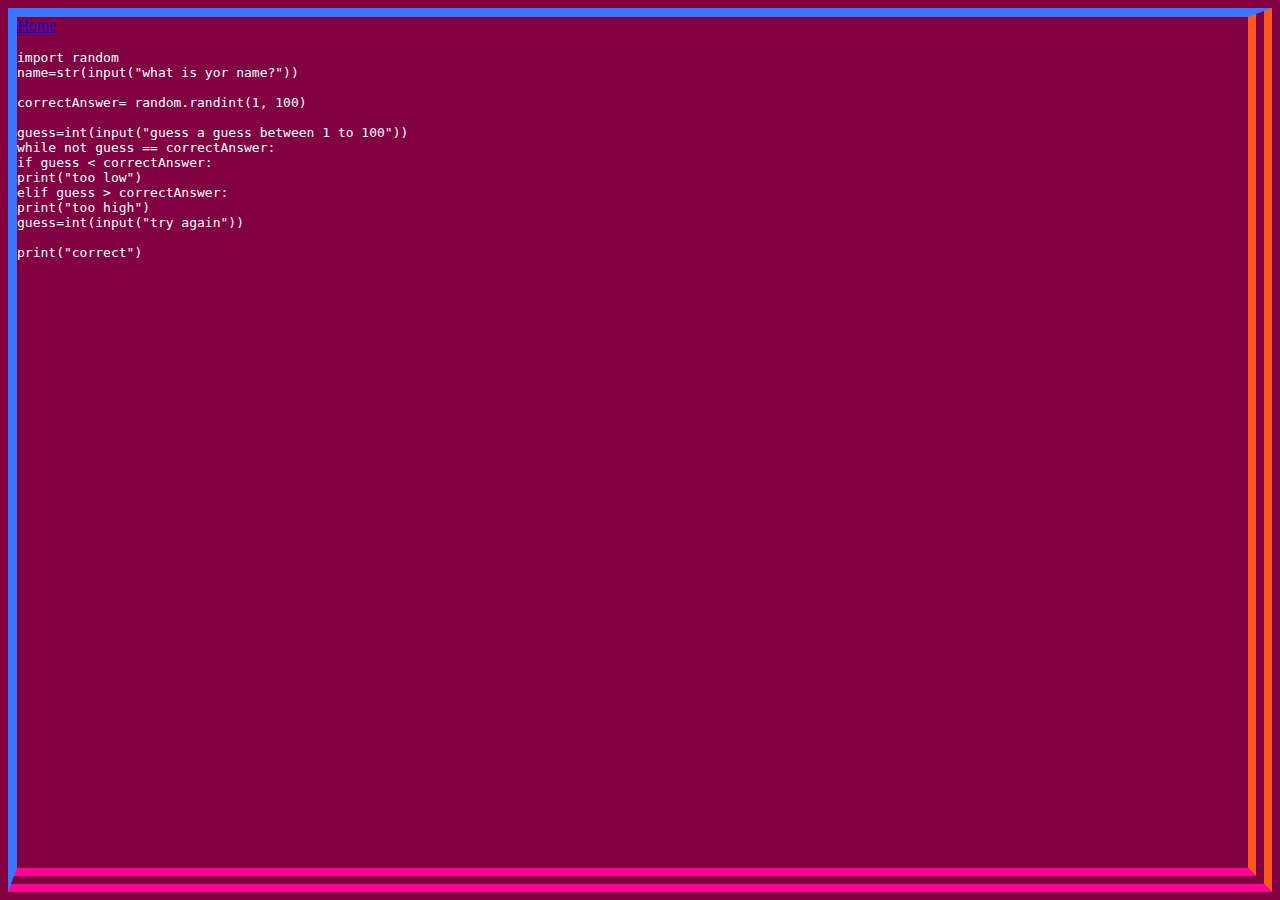
==== phython.Html @ e46cf9e2 "a second page" ====
<html>
<Head>
<Title>Emmanuels tutorial on phython</title>
<link rel="stylesheet" type="text/css" media="screen" href="style.css">
</Head>
<body>
<a href="index.html">Home</a>

<div class="guess-number">
import random
name=str(input("what is yor name?"))

correctAnswer= random.randint(1, 100)

guess=int(input("guess a guess between 1 to 100"))
while not guess == correctAnswer:
  if guess < correctAnswer:
    print("too low")
  elif guess > correctAnswer:
    print("too high")
  guess=int(input("try again"))

print("correct")
</div>









</body>
</html>
---- style.css ----
body{
	background:#800041;
	border:9px  solid #3976ff;
	
	
		border-bottom: 24px double #ff0099;
	border-right:24px double #FF5722;

	}

.guess-number{
	color: white;
white-space:pre-line;
font-family: monospace;
}
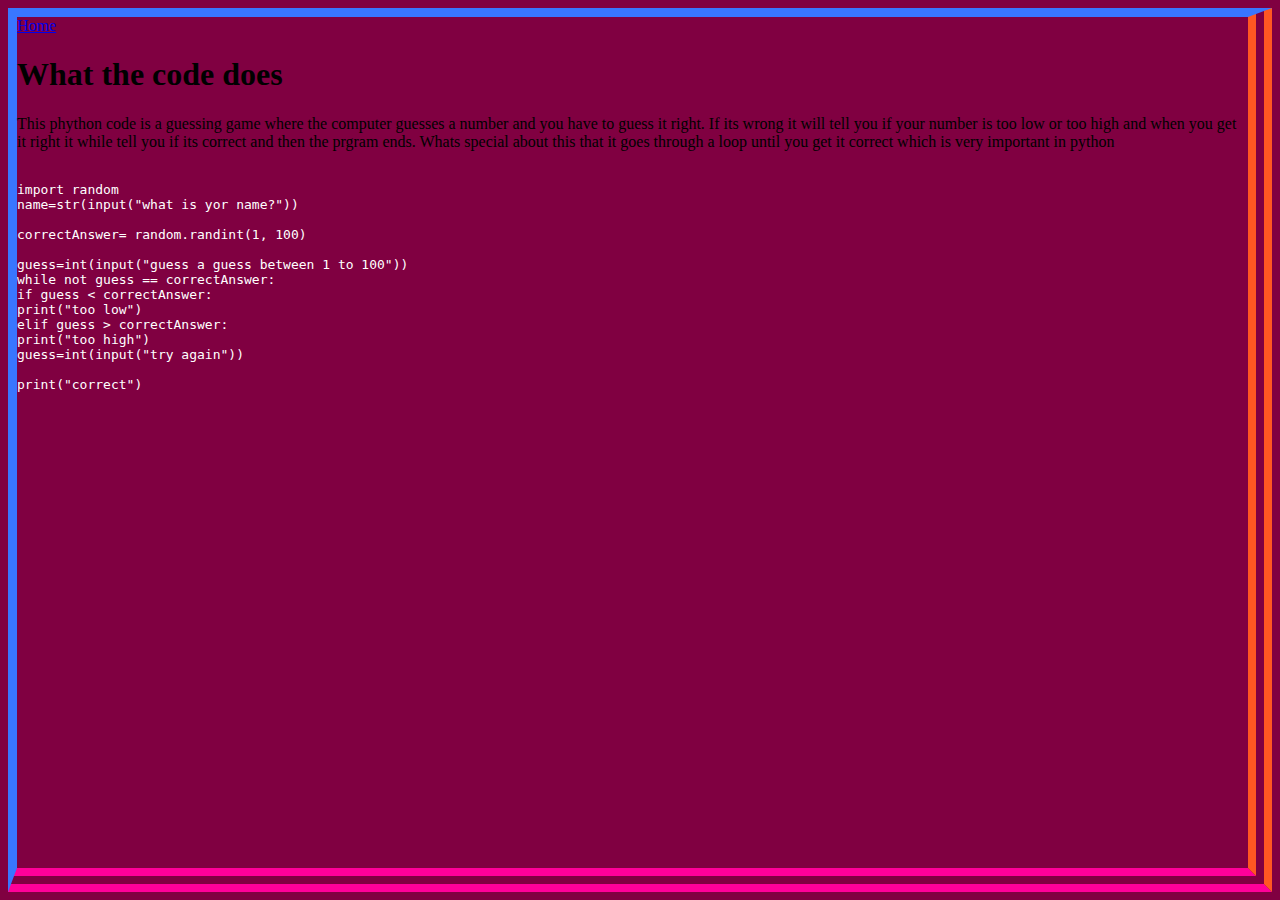
==== commit 1f5aff36: "I have explained the program" ====
--- a/phython.Html
+++ b/phython.Html
@@ -5,7 +5,11 @@
 </Head>
 <body>
 <a href="index.html">Home</a>
-
+<h1>What the code does</h1>
+<p>
+This phython code is a guessing game where the computer guesses a number and you have to guess it right. If its wrong it will tell you if your number is too low or too high and
+when you get it right it while tell you if its correct and then the prgram ends. Whats special about this that it goes through a loop until you get it correct which is very important in python
+</p>
 <div class="guess-number">
 import random
 name=str(input("what is yor name?"))
